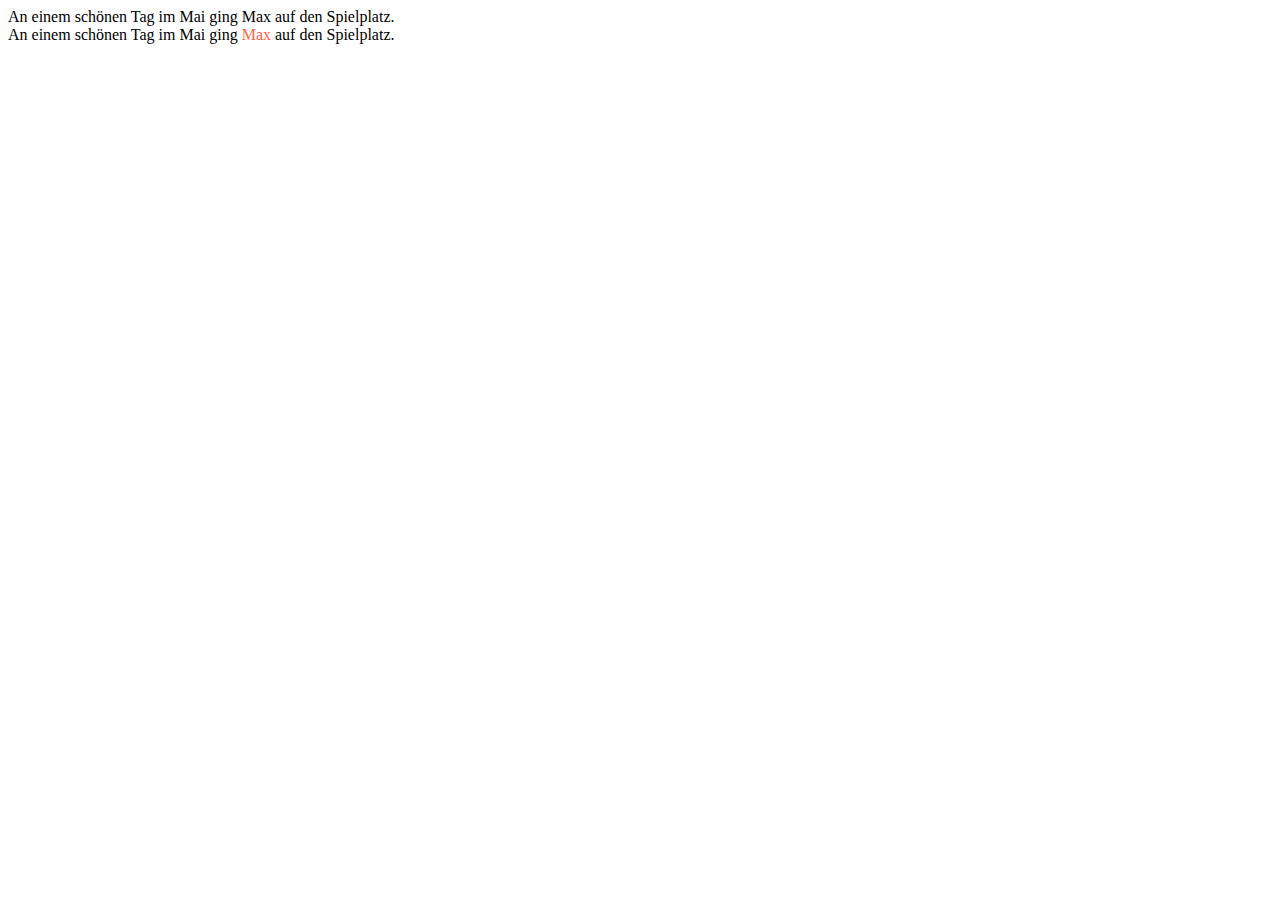
==== lektion-1/index.html @ 4c953779 "Lektion 1 abgeschlossen" ====
<!DOCTYPE html>
<html>
  <head>
    <title>Max großer Tag</title>
  </head>
  <body>
    <div>
      An einem schönen Tag im Mai ging Max auf den Spielplatz.
    </div>
    <div>
      An einem schönen Tag im Mai ging
      <span style="color:tomato">Max</span> auf den Spielplatz.
    </div>
  </body>
</html>
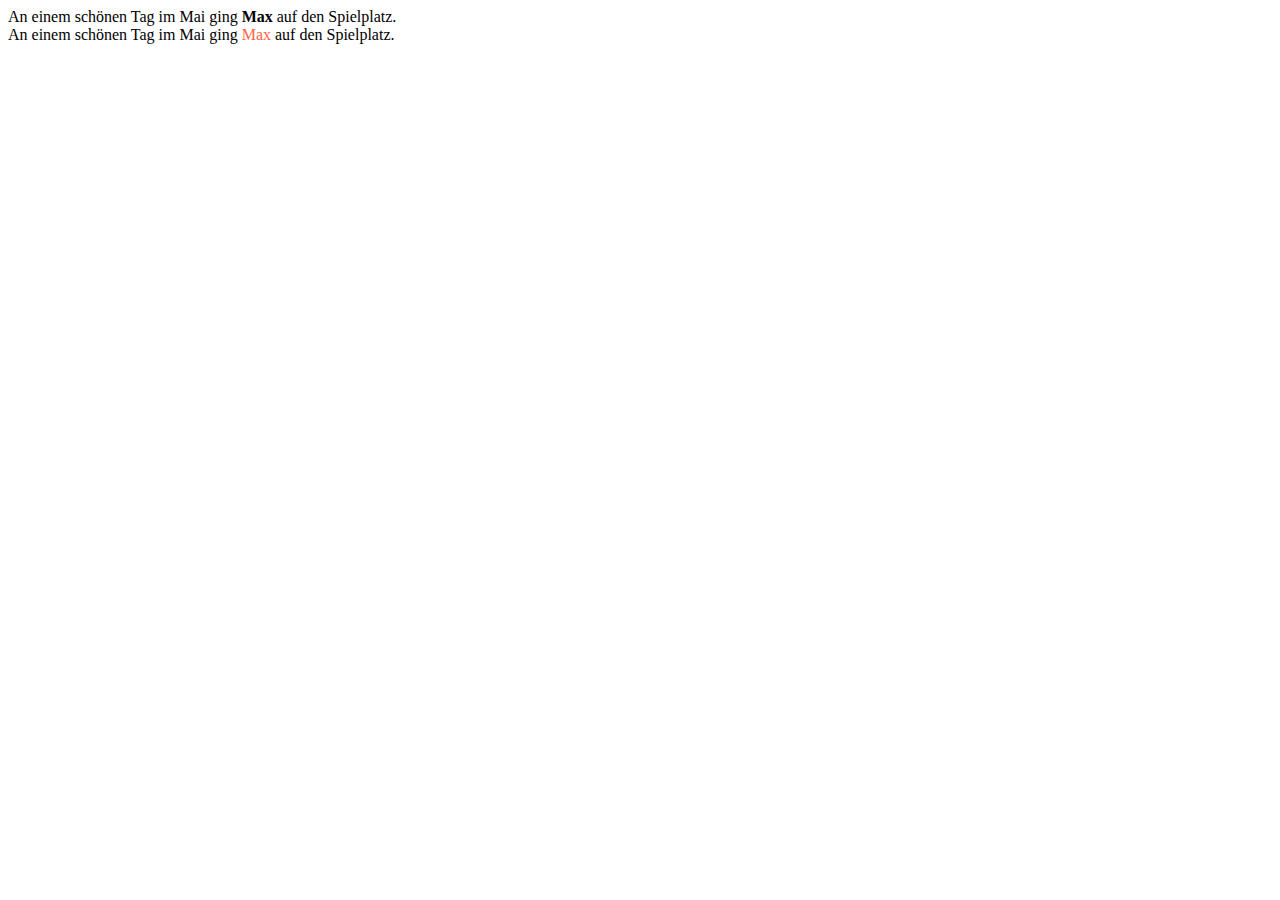
==== commit cf20e4d1: "Liste eingefügt" ====
--- a/lektion-1/index.html
+++ b/lektion-1/index.html
@@ -1,11 +1,11 @@
 <!DOCTYPE html>
 <html>
   <head>
-    <title>Max großer Tag</title>
+    <title>Max kleiner Tag</title>
   </head>
   <body>
     <div>
-      An einem schönen Tag im Mai ging Max auf den Spielplatz.
+      An einem schönen Tag im Mai ging <strong>Max</strong> auf den Spielplatz.
     </div>
     <div>
       An einem schönen Tag im Mai ging
